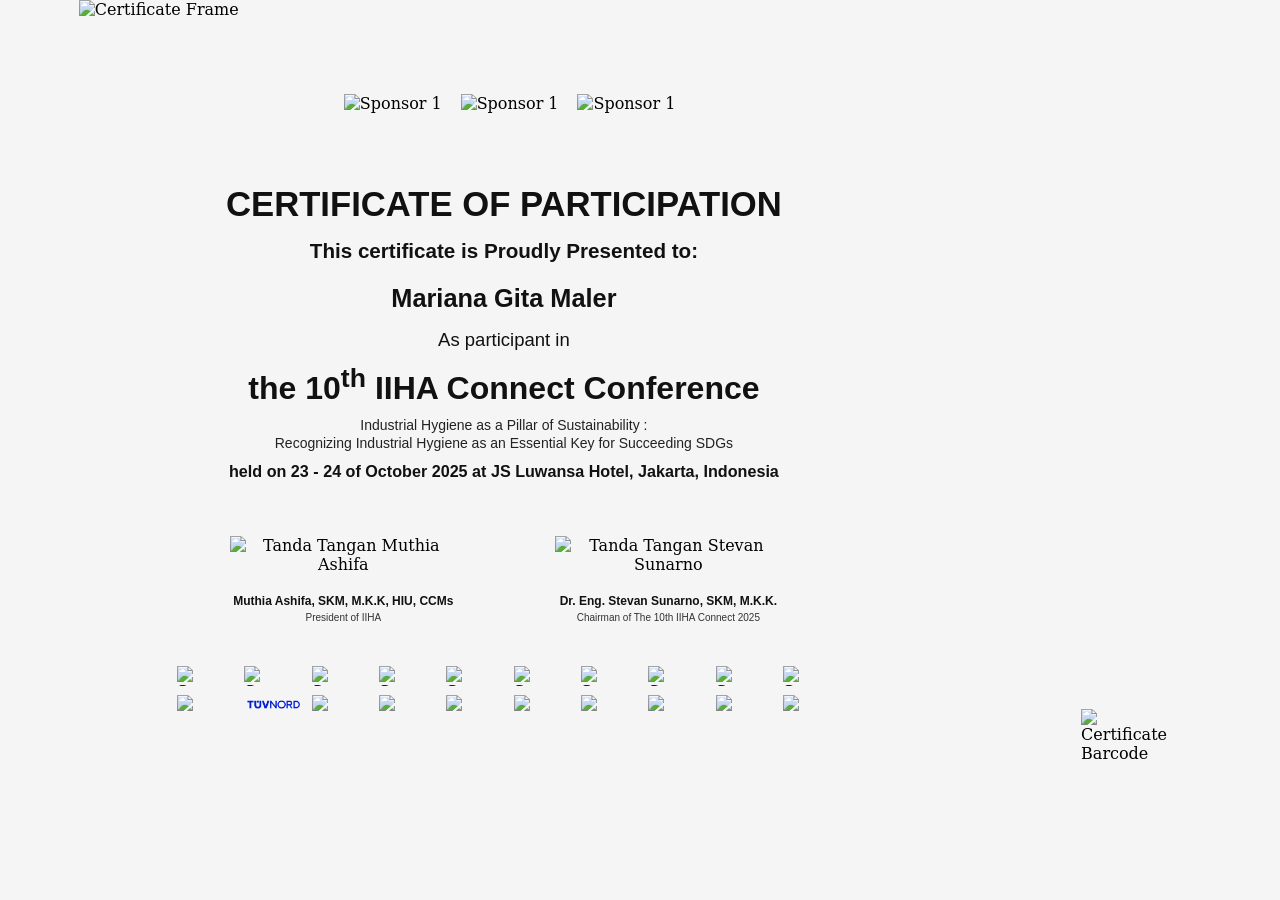
==== iiha-connect-event/iiha-event copy.html @ be75221d "flex not support" ====
<!DOCTYPE html>
<html lang="en">
<head>
    <meta charset="UTF-8">
    <meta name="viewport" content="width=device-width, initial-scale=1.0">
    <title>IIHA Certificate Template 2</title>
    <link rel="stylesheet" href="iiha-event.css">
</head>
<body>
    <div class="iiha-cert2">
        <!-- Background frame -->
        <img class="iiha-cert2__bg" src="https://iiha.mangcoding.com/wp-content/uploads/2026/03/certificate-light-blue.jpg" alt="Certificate Frame">

        <!-- Background frame sudah mengandung motif dan logo -->
         <div class="iiha-cert2__top_logos">
            <!-- Logo sponsor bisa diisi img sesuai kebutuhan, contoh: -->
            <img src="https://iiha.mangcoding.com/wp-content/uploads/2026/03/top-logo1.png" alt="Sponsor 1">
            <img src="https://iiha.mangcoding.com/wp-content/uploads/2026/03/top-logo2.jpg" alt="Sponsor 1">
            <img src="https://iiha.mangcoding.com/wp-content/uploads/2026/03/top-logo3.png" alt="Sponsor 1">
         </div>
        <!-- Konten utama -->
        <div class="iiha-cert2__content">
            <div class="iiha-cert2__title">CERTIFICATE OF PARTICIPATION</div>
            <div class="iiha-cert2__subtitle">This certificate is Proudly Presented to:</div>
            <div class="iiha-cert2__name">Mariana Gita Maler</div>
            <div class="iiha-cert2__as">As participant in</div>
            <div class="iiha-cert2__event"><span class="iiha-cert2__event-bold">the 10<sup>th</sup> IIHA Connect Conference</span></div>
            <div class="iiha-cert2__desc">Industrial Hygiene as a Pillar of Sustainability :<br>Recognizing Industrial Hygiene as an Essential Key for Succeeding SDGs</div>
            <div class="iiha-cert2__date">held on 23 - 24 of October 2025 at JS Luwansa Hotel, Jakarta, Indonesia</div>
        </div>
            <!-- ada whitespace besar disini  -->
            <!-- Tanda tangan dan jabatan -->
            <div class="iiha-cert2__signatures">
                <div class="iiha-cert2__sign-block">
                    <img class="iiha-cert2__sign-img" src="https://iiha.mangcoding.com/wp-content/uploads/2026/03/ttd-kiri.png" alt="Tanda Tangan Muthia Ashifa">
                    <div class="iiha-cert2__sign-name">Muthia Ashifa, SKM, M.K.K, HIU, CCMs</div>
                    <div class="iiha-cert2__sign-role">President of IIHA</div>
                </div>
                <div class="iiha-cert2__sign-block">
                    <img class="iiha-cert2__sign-img" src="https://iiha.mangcoding.com/wp-content/uploads/2026/03/ttd-kanan.png" alt="Tanda Tangan Stevan Sunarno">
                    <div class="iiha-cert2__sign-name">Dr. Eng. Stevan Sunarno, SKM, M.K.K.</div>
                    <div class="iiha-cert2__sign-role">Chairman of The 10th IIHA Connect 2025</div>
                </div>
            </div>

        <!-- Sponsor bar -->
        <div class="iiha-cert2__sponsors">
            <!-- Logo sponsor bisa diisi img sesuai kebutuhan, contoh: -->
            <img src="https://iiha.mangcoding.com/wp-content/uploads/2026/03/pante-nusa.webp" alt="Sponsor 1">
            <img src="https://iiha.mangcoding.com/wp-content/uploads/2026/03/logo-pertamina-hulu-indonesia.webp" alt="Sponsor 2">
            <img src="https://iiha.mangcoding.com/wp-content/uploads/2026/03/logo-partner.webp" alt="Sponsor 3">
            <img src="https://iiha.mangcoding.com/wp-content/uploads/2026/03/image-24.webp" alt="Sponsor 4">
            <img src="https://iiha.mangcoding.com/wp-content/uploads/2026/03/image-21.webp" alt="Sponsor 5">
            <img src="https://iiha.mangcoding.com/wp-content/uploads/2026/03/TUEV-NORD_Logo_Electric-Blue_sRGB-1.webp" alt="Sponsor 6">
            <img src="https://iiha.mangcoding.com/wp-content/uploads/2026/03/Pusri-Palembang-Logo-scaled-1.webp" alt="Sponsor 7">
            <img src="https://iiha.mangcoding.com/wp-content/uploads/2026/03/PHI.webp" alt="Sponsor 8">
            <img src="https://iiha.mangcoding.com/wp-content/uploads/2026/03/Logo-Unilab.webp" alt="Sponsor 9">
            <img src="https://iiha.mangcoding.com/wp-content/uploads/2026/03/Logo-SSH-Company.webp" alt="Sponsor 10">
            <img src="https://iiha.mangcoding.com/wp-content/uploads/2026/03/Logo-SIE.webp" alt="Sponsor 11">
            <img src="images/TUEV-NORD_Logo_Electric-Blue_sRGB-1.webp" alt="Sponsor 11">
            <img src="https://iiha.mangcoding.com/wp-content/uploads/2026/03/pante-nusa.webp" alt="Sponsor 1">
            <img src="https://iiha.mangcoding.com/wp-content/uploads/2026/03/logo-pertamina-hulu-indonesia.webp" alt="Sponsor 2">
            <img src="https://iiha.mangcoding.com/wp-content/uploads/2026/03/logo-partner.webp" alt="Sponsor 3">
            <img src="https://iiha.mangcoding.com/wp-content/uploads/2026/03/image-24.webp" alt="Sponsor 4">
            <img src="https://iiha.mangcoding.com/wp-content/uploads/2026/03/image-24.webp" alt="Sponsor 4">
            <img src="https://iiha.mangcoding.com/wp-content/uploads/2026/03/image-21.webp" alt="Sponsor 5">
            <img src="https://iiha.mangcoding.com/wp-content/uploads/2026/03/TUEV-NORD_Logo_Electric-Blue_sRGB-1.webp" alt="Sponsor 6">
            <img src="https://iiha.mangcoding.com/wp-content/uploads/2026/03/Pusri-Palembang-Logo-scaled-1.webp" alt="Sponsor 7">
        </div>
        <img class="iiha-cert2__barcode" src="https://iiha.mangcoding.com/wp-content/uploads/2026/03/barcode.png" alt="Certificate Barcode">
    </div>
</body>
</html>
---- iiha-connect-event/iiha-event.css ----
@page {
        size: A4 landscape;
        margin: 0;
}

html,
body {
        margin: 0;
        padding: 0;
}

body {
        font-family: "DejaVu Serif", serif;
        background: #f5f5f5;
        -webkit-print-color-adjust: exact;
        print-color-adjust: exact;
}

.iiha-cert2 {
        position: relative;
        width: 297mm;
        height: 210mm;
        margin: 0 auto;
        overflow: hidden;
}

.iiha-cert2__bg {
        position: absolute;
        inset: 0;
        width: 297mm;
        height: 210mm;
        z-index: 0;
}

.iiha-cert2__top_logos {
        position: absolute;
        top: 25mm;
        left: 18mm;
        width: 192mm;
        display: flex;
        justify-content: center;
        align-items: center;
        gap: 5mm;
        z-index: 2;
        background: transparent;
}

.iiha-cert2__top_logos img {
        display: block;
        width: auto;
        object-fit: contain;
        background: transparent;
        height: 16mm;
}


/* Area putih konten, tidak menumpang motif biru kanan */
.iiha-cert2__content {
        position: absolute;
        left: 16mm;
        top: 49mm;
        width: 193mm;
        text-align: center;
        z-index: 1;
        background: transparent;
}
.iiha-cert2__title {
        font-family: Arial, Helvetica, sans-serif;
        font-size: 26pt;
        font-weight: 700;
        letter-spacing: 0;
        margin-bottom: 11pt;
        margin-top: 0;
        color: #111;
        background: transparent;
}
.iiha-cert2__subtitle {
        font-family: Arial, Helvetica, sans-serif;
        font-size: 15.468pt;
        font-weight: 700;
        margin-bottom: 16pt;
        color: #111;
        background: transparent;
}
.iiha-cert2__name {
        font-family: Arial, Helvetica, sans-serif;
        font-size: 19pt;
        font-weight: 700;
        margin-bottom: 12pt;
        color: #111;
        background: transparent;
}
.iiha-cert2__as {
        font-family: Arial, Helvetica, sans-serif;
        font-size: 13.89pt;
        margin-bottom: 9pt;
        color: #111;
        background: transparent;
}
.iiha-cert2__event {
        font-family: Arial, Helvetica, sans-serif;
        font-size: 18pt;
        font-weight: 700;
        margin-bottom: 7pt;
        color: #111;
        background: transparent;
}
.iiha-cert2__event-bold {
        font-size: 24pt;
        font-weight: 700;
        background: transparent;
}
.iiha-cert2__desc {
        font-family: Arial, Helvetica, sans-serif;
        font-size: 10.5pt;
        line-height: 1.3;
        margin-bottom: 7pt;
        color: #222;
        background: transparent;
}
.iiha-cert2__date {
        font-family: Arial, Helvetica, sans-serif;
        font-size: 12.114pt;
        font-weight: 700;
        margin-bottom: 0;
        color: #111;
        background: transparent;
}

/* Tanda tangan di bawah area konten, tidak menumpang motif kanan */
.iiha-cert2__signatures {
        position: absolute;
        left: 34mm;
        bottom: 45mm;
        width: 158mm;
        display: flex;
        justify-content: space-between;
        align-items: flex-start;
        gap: 14mm;
        z-index: 2;
        background: transparent;
}
.iiha-cert2__sign-block {
        text-align: center;
        width: 72mm;
        background: transparent;
}
.iiha-cert2__sign-img {
        display: block;
        margin: 0 auto 1.5mm auto;
        height: 14mm;
        width: auto;
        max-width: 60mm;
        object-fit: contain;
        background: transparent;
}

.iiha-cert2__sign-name {
        font-family: Arial, Helvetica, sans-serif;
        font-size: 9pt;
        font-weight: bold;
        line-height: 1.2;
        margin-bottom: 0.8mm;
        color: #111;
        background: transparent;
}
.iiha-cert2__sign-role {
        font-family: Arial, Helvetica, sans-serif;
        font-size: 7.5pt;
        line-height: 1.2;
        color: #333;
        background: transparent;
}

/* Sponsor bar di bawah, tidak menumpang motif kanan */
.iiha-cert2__sponsors {
        position: absolute;
        left: 26mm;
        bottom: 21mm;
        width: 176mm;
        display: flex;
        flex-wrap: wrap;
        align-items: center;
        justify-content: center;
        align-content: flex-start;
        gap: 2.2mm;
        z-index: 2;
        background: transparent;
}
.iiha-cert2__sponsors img {
        flex: 0 0 calc((100% - 19.8mm) / 10);
        height: 5.2362629167mm;
        width: auto;
        max-width: calc((100% - 19.8mm) / 10);
        object-fit: contain;
        margin: 0;
        background: transparent;
        border-radius: 0;
        box-shadow: none;
}

.iiha-cert2__barcode {
    position: absolute;
    right: 8mm;
    bottom: 8mm;
    width: 23.8mm;      
    height: auto;
    object-fit: contain;
}
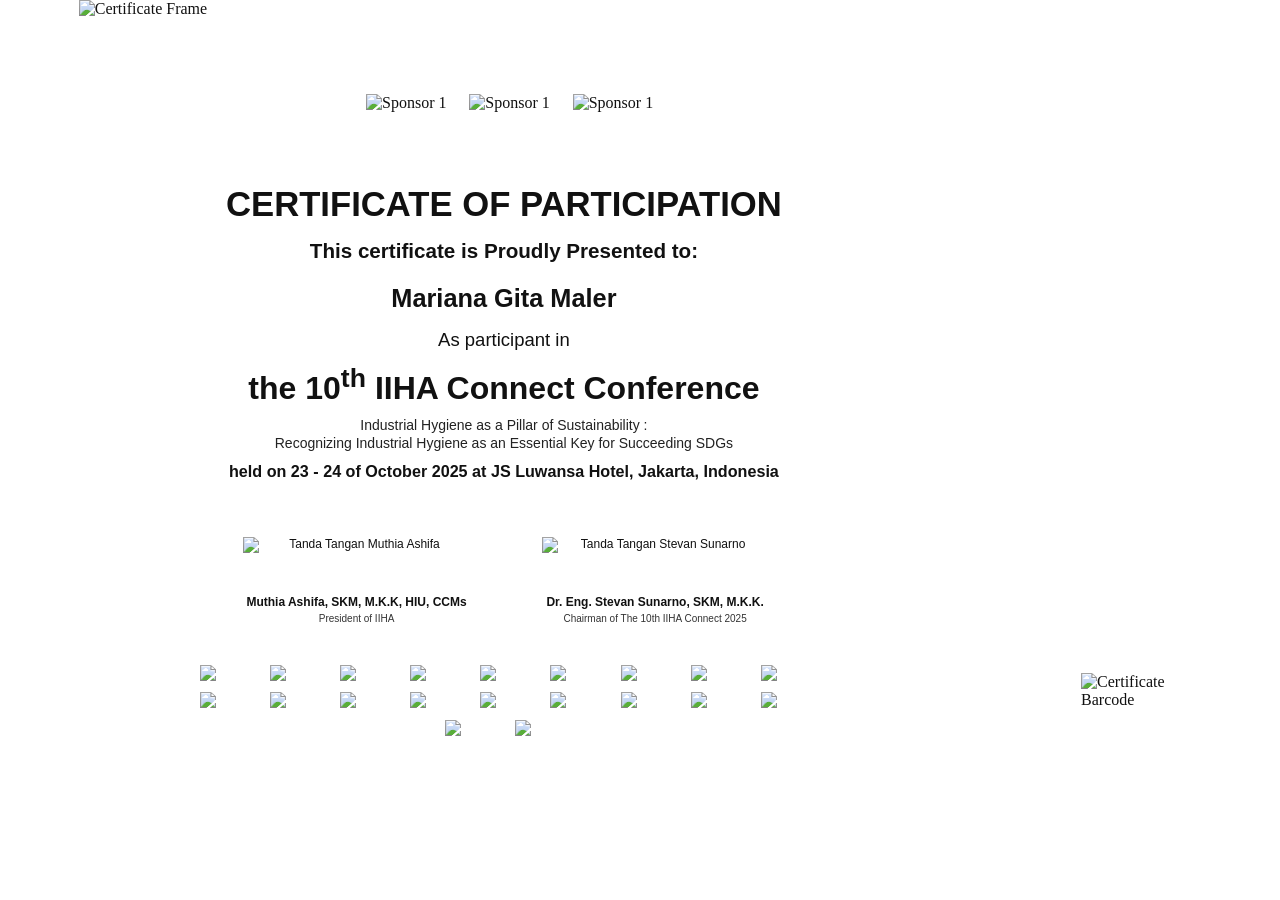
==== commit 895978b1: "feat : generate pdf still error" ====
--- a/iiha-connect-event/iiha-event copy.html
+++ b/iiha-connect-event/iiha-event copy.html
@@ -20,52 +20,62 @@
          </div>
         <!-- Konten utama -->
         <div class="iiha-cert2__content">
-            <div class="iiha-cert2__title">CERTIFICATE OF PARTICIPATION</div>
-            <div class="iiha-cert2__subtitle">This certificate is Proudly Presented to:</div>
-            <div class="iiha-cert2__name">Mariana Gita Maler</div>
-            <div class="iiha-cert2__as">As participant in</div>
-            <div class="iiha-cert2__event"><span class="iiha-cert2__event-bold">the 10<sup>th</sup> IIHA Connect Conference</span></div>
-            <div class="iiha-cert2__desc">Industrial Hygiene as a Pillar of Sustainability :<br>Recognizing Industrial Hygiene as an Essential Key for Succeeding SDGs</div>
-            <div class="iiha-cert2__date">held on 23 - 24 of October 2025 at JS Luwansa Hotel, Jakarta, Indonesia</div>
+            <p class="iiha-cert2__title">CERTIFICATE OF PARTICIPATION</p>
+            <p class="iiha-cert2__subtitle">This certificate is Proudly Presented to:</p>
+            <p class="iiha-cert2__name">Mariana Gita Maler</p>
+            <p class="iiha-cert2__as">As participant in</p>
+            <p class="iiha-cert2__event"><span class="iiha-cert2__event-bold">the 10<sup>th</sup> IIHA Connect Conference</span></p>
+            <p class="iiha-cert2__desc">Industrial Hygiene as a Pillar of Sustainability :<br>Recognizing Industrial Hygiene as an Essential Key for Succeeding SDGs</p>
+            <p class="iiha-cert2__date">held on 23 - 24 of October 2025 at JS Luwansa Hotel, Jakarta, Indonesia</p>
         </div>
             <!-- ada whitespace besar disini  -->
             <!-- Tanda tangan dan jabatan -->
             <div class="iiha-cert2__signatures">
-                <div class="iiha-cert2__sign-block">
-                    <img class="iiha-cert2__sign-img" src="https://iiha.mangcoding.com/wp-content/uploads/2026/03/ttd-kiri.png" alt="Tanda Tangan Muthia Ashifa">
-                    <div class="iiha-cert2__sign-name">Muthia Ashifa, SKM, M.K.K, HIU, CCMs</div>
-                    <div class="iiha-cert2__sign-role">President of IIHA</div>
-                </div>
-                <div class="iiha-cert2__sign-block">
-                    <img class="iiha-cert2__sign-img" src="https://iiha.mangcoding.com/wp-content/uploads/2026/03/ttd-kanan.png" alt="Tanda Tangan Stevan Sunarno">
-                    <div class="iiha-cert2__sign-name">Dr. Eng. Stevan Sunarno, SKM, M.K.K.</div>
-                    <div class="iiha-cert2__sign-role">Chairman of The 10th IIHA Connect 2025</div>
-                </div>
+                <table class="iiha-cert2__sign-table">
+                    <tr>
+                        <td class="iiha-cert2__sign-block">
+                            <img class="iiha-cert2__sign-img" src="https://iiha.mangcoding.com/wp-content/uploads/2026/03/ttd-kiri.png" alt="Tanda Tangan Muthia Ashifa">
+                            <p class="iiha-cert2__sign-name">Muthia Ashifa, SKM, M.K.K, HIU, CCMs</p>
+                            <p class="iiha-cert2__sign-role">President of IIHA</p>
+                        </td>
+                        <td class="iiha-cert2__sign-block">
+                            <img class="iiha-cert2__sign-img" src="https://iiha.mangcoding.com/wp-content/uploads/2026/03/ttd-kanan.png" alt="Tanda Tangan Stevan Sunarno">
+                            <p class="iiha-cert2__sign-name">Dr. Eng. Stevan Sunarno, SKM, M.K.K.</p>
+                            <p class="iiha-cert2__sign-role">Chairman of The 10th IIHA Connect 2025</p>
+                        </td>
+                    </tr>
+                </table>
             </div>
 
         <!-- Sponsor bar -->
         <div class="iiha-cert2__sponsors">
             <!-- Logo sponsor bisa diisi img sesuai kebutuhan, contoh: -->
-            <img src="https://iiha.mangcoding.com/wp-content/uploads/2026/03/pante-nusa.webp" alt="Sponsor 1">
-            <img src="https://iiha.mangcoding.com/wp-content/uploads/2026/03/logo-pertamina-hulu-indonesia.webp" alt="Sponsor 2">
-            <img src="https://iiha.mangcoding.com/wp-content/uploads/2026/03/logo-partner.webp" alt="Sponsor 3">
-            <img src="https://iiha.mangcoding.com/wp-content/uploads/2026/03/image-24.webp" alt="Sponsor 4">
-            <img src="https://iiha.mangcoding.com/wp-content/uploads/2026/03/image-21.webp" alt="Sponsor 5">
-            <img src="https://iiha.mangcoding.com/wp-content/uploads/2026/03/TUEV-NORD_Logo_Electric-Blue_sRGB-1.webp" alt="Sponsor 6">
-            <img src="https://iiha.mangcoding.com/wp-content/uploads/2026/03/Pusri-Palembang-Logo-scaled-1.webp" alt="Sponsor 7">
-            <img src="https://iiha.mangcoding.com/wp-content/uploads/2026/03/PHI.webp" alt="Sponsor 8">
-            <img src="https://iiha.mangcoding.com/wp-content/uploads/2026/03/Logo-Unilab.webp" alt="Sponsor 9">
-            <img src="https://iiha.mangcoding.com/wp-content/uploads/2026/03/Logo-SSH-Company.webp" alt="Sponsor 10">
-            <img src="https://iiha.mangcoding.com/wp-content/uploads/2026/03/Logo-SIE.webp" alt="Sponsor 11">
-            <img src="images/TUEV-NORD_Logo_Electric-Blue_sRGB-1.webp" alt="Sponsor 11">
-            <img src="https://iiha.mangcoding.com/wp-content/uploads/2026/03/pante-nusa.webp" alt="Sponsor 1">
-            <img src="https://iiha.mangcoding.com/wp-content/uploads/2026/03/logo-pertamina-hulu-indonesia.webp" alt="Sponsor 2">
-            <img src="https://iiha.mangcoding.com/wp-content/uploads/2026/03/logo-partner.webp" alt="Sponsor 3">
-            <img src="https://iiha.mangcoding.com/wp-content/uploads/2026/03/image-24.webp" alt="Sponsor 4">
-            <img src="https://iiha.mangcoding.com/wp-content/uploads/2026/03/image-24.webp" alt="Sponsor 4">
-            <img src="https://iiha.mangcoding.com/wp-content/uploads/2026/03/image-21.webp" alt="Sponsor 5">
-            <img src="https://iiha.mangcoding.com/wp-content/uploads/2026/03/TUEV-NORD_Logo_Electric-Blue_sRGB-1.webp" alt="Sponsor 6">
-            <img src="https://iiha.mangcoding.com/wp-content/uploads/2026/03/Pusri-Palembang-Logo-scaled-1.webp" alt="Sponsor 7">
+            <img src="https://iiha.mangcoding.com/wp-content/uploads/2026/03/top-logo1.png" alt="Sponsor 1">
+            <img src="https://iiha.mangcoding.com/wp-content/uploads/2026/03/top-logo2.jpg" alt="Sponsor 2">
+            <img src="https://iiha.mangcoding.com/wp-content/uploads/2026/03/top-logo3.png" alt="Sponsor 3">
+
+             <img src="https://iiha.mangcoding.com/wp-content/uploads/2026/03/top-logo1.png" alt="Sponsor 1">
+            <img src="https://iiha.mangcoding.com/wp-content/uploads/2026/03/top-logo2.jpg" alt="Sponsor 2">
+            <img src="https://iiha.mangcoding.com/wp-content/uploads/2026/03/top-logo3.png" alt="Sponsor 3">
+            
+            <img src="https://iiha.mangcoding.com/wp-content/uploads/2026/03/top-logo1.png" alt="Sponsor 1">
+            <img src="https://iiha.mangcoding.com/wp-content/uploads/2026/03/top-logo2.jpg" alt="Sponsor 2">
+            <img src="https://iiha.mangcoding.com/wp-content/uploads/2026/03/top-logo3.png" alt="Sponsor 3">
+            
+            <img src="https://iiha.mangcoding.com/wp-content/uploads/2026/03/top-logo1.png" alt="Sponsor 1">
+            <img src="https://iiha.mangcoding.com/wp-content/uploads/2026/03/top-logo2.jpg" alt="Sponsor 2">
+            <img src="https://iiha.mangcoding.com/wp-content/uploads/2026/03/top-logo3.png" alt="Sponsor 3">
+            
+            <img src="https://iiha.mangcoding.com/wp-content/uploads/2026/03/top-logo1.png" alt="Sponsor 1">
+            <img src="https://iiha.mangcoding.com/wp-content/uploads/2026/03/top-logo2.jpg" alt="Sponsor 2">
+            <img src="https://iiha.mangcoding.com/wp-content/uploads/2026/03/top-logo3.png" alt="Sponsor 3">
+            
+            <img src="https://iiha.mangcoding.com/wp-content/uploads/2026/03/top-logo1.png" alt="Sponsor 1">
+            <img src="https://iiha.mangcoding.com/wp-content/uploads/2026/03/top-logo2.jpg" alt="Sponsor 2">
+            <img src="https://iiha.mangcoding.com/wp-content/uploads/2026/03/top-logo3.png" alt="Sponsor 3">
+            
+            <img src="https://iiha.mangcoding.com/wp-content/uploads/2026/03/top-logo1.png" alt="Sponsor 1">
+            <img src="https://iiha.mangcoding.com/wp-content/uploads/2026/03/top-logo2.jpg" alt="Sponsor 2">
         </div>
         <img class="iiha-cert2__barcode" src="https://iiha.mangcoding.com/wp-content/uploads/2026/03/barcode.png" alt="Certificate Barcode">
     </div>
--- a/iiha-connect-event/iiha-event.css
+++ b/iiha-connect-event/iiha-event.css
@@ -10,47 +10,36 @@
         padding: 0;
 }
 
-body {
-        font-family: "DejaVu Serif", serif;
-        background: #f5f5f5;
-        -webkit-print-color-adjust: exact;
-        print-color-adjust: exact;
-}
-
 .iiha-cert2 {
         position: relative;
         width: 297mm;
         height: 210mm;
         margin: 0 auto;
-        overflow: hidden;
+        color: #111;
 }
 
 .iiha-cert2__bg {
         position: absolute;
-        inset: 0;
+        top: 0;
+        left: 0;
         width: 297mm;
         height: 210mm;
-        z-index: 0;
+         z-index:0;
 }
 
 .iiha-cert2__top_logos {
         position: absolute;
+        text-align: center;
         top: 25mm;
         left: 18mm;
         width: 192mm;
-        display: flex;
-        justify-content: center;
-        align-items: center;
-        gap: 5mm;
-        z-index: 2;
-        background: transparent;
 }
 
 .iiha-cert2__top_logos img {
-        display: block;
+        display: inline-block;
+        vertical-align: middle;
+        margin: 0 2.5mm;
         width: auto;
-        object-fit: contain;
-        background: transparent;
         height: 16mm;
 }
 
@@ -62,8 +51,12 @@
         top: 49mm;
         width: 193mm;
         text-align: center;
-        z-index: 1;
-        background: transparent;
+}
+.iiha-cert2__content p,
+.iiha-cert2__sign-block p {
+        margin-top: 0;
+        margin-left: 0;
+        margin-right: 0;
 }
 .iiha-cert2__title {
         font-family: Arial, Helvetica, sans-serif;
@@ -73,7 +66,6 @@
         margin-bottom: 11pt;
         margin-top: 0;
         color: #111;
-        background: transparent;
 }
 .iiha-cert2__subtitle {
         font-family: Arial, Helvetica, sans-serif;
@@ -81,7 +73,6 @@
         font-weight: 700;
         margin-bottom: 16pt;
         color: #111;
-        background: transparent;
 }
 .iiha-cert2__name {
         font-family: Arial, Helvetica, sans-serif;
@@ -89,14 +80,12 @@
         font-weight: 700;
         margin-bottom: 12pt;
         color: #111;
-        background: transparent;
 }
 .iiha-cert2__as {
         font-family: Arial, Helvetica, sans-serif;
         font-size: 13.89pt;
         margin-bottom: 9pt;
         color: #111;
-        background: transparent;
 }
 .iiha-cert2__event {
         font-family: Arial, Helvetica, sans-serif;
@@ -104,12 +93,10 @@
         font-weight: 700;
         margin-bottom: 7pt;
         color: #111;
-        background: transparent;
 }
 .iiha-cert2__event-bold {
         font-size: 24pt;
         font-weight: 700;
-        background: transparent;
 }
 .iiha-cert2__desc {
         font-family: Arial, Helvetica, sans-serif;
@@ -117,7 +104,6 @@
         line-height: 1.3;
         margin-bottom: 7pt;
         color: #222;
-        background: transparent;
 }
 .iiha-cert2__date {
         font-family: Arial, Helvetica, sans-serif;
@@ -125,26 +111,28 @@
         font-weight: 700;
         margin-bottom: 0;
         color: #111;
-        background: transparent;
 }
 
 /* Tanda tangan di bawah area konten, tidak menumpang motif kanan */
 .iiha-cert2__signatures {
         position: absolute;
         left: 34mm;
-        bottom: 45mm;
+        top: 142mm;
         width: 158mm;
-        display: flex;
-        justify-content: space-between;
-        align-items: flex-start;
-        gap: 14mm;
-        z-index: 2;
-        background: transparent;
+}
+.iiha-cert2__sign-table {
+        width: 158mm;
+        border-collapse: collapse;
+        border-spacing: 0;
 }
 .iiha-cert2__sign-block {
+        width: 79mm;
         text-align: center;
-        width: 72mm;
-        background: transparent;
+        vertical-align: top;
+        padding: 0;
+        font-family: Arial, Helvetica, sans-serif;
+        font-size: 9pt;
+        line-height: 1.2;
 }
 .iiha-cert2__sign-img {
         display: block;
@@ -152,8 +140,6 @@
         height: 14mm;
         width: auto;
         max-width: 60mm;
-        object-fit: contain;
-        background: transparent;
 }
 
 .iiha-cert2__sign-name {
@@ -163,48 +149,44 @@
         line-height: 1.2;
         margin-bottom: 0.8mm;
         color: #111;
-        background: transparent;
 }
 .iiha-cert2__sign-role {
         font-family: Arial, Helvetica, sans-serif;
         font-size: 7.5pt;
         line-height: 1.2;
         color: #333;
-        background: transparent;
 }
 
 /* Sponsor bar di bawah, tidak menumpang motif kanan */
 .iiha-cert2__sponsors {
         position: absolute;
         left: 26mm;
-        bottom: 21mm;
+        top: 176mm;
         width: 176mm;
-        display: flex;
-        flex-wrap: wrap;
-        align-items: center;
-        justify-content: center;
-        align-content: flex-start;
-        gap: 2.2mm;
-        z-index: 2;
-        background: transparent;
+        text-align: center;
+        z-index:1;
 }
 .iiha-cert2__sponsors img {
-        flex: 0 0 calc((100% - 19.8mm) / 10);
-        height: 5.2362629167mm;
-        width: auto;
-        max-width: calc((100% - 19.8mm) / 10);
-        object-fit: contain;
-        margin: 0;
-        background: transparent;
-        border-radius: 0;
-        box-shadow: none;
+        display: inline-block;
+        vertical-align: middle;
+        height: 5mm;
+        width: 15.5mm;
+        max-width: 15.5mm;
+        margin: 0 1mm 2.2mm;
 }
 
 .iiha-cert2__barcode {
     position: absolute;
     right: 8mm;
-    bottom: 8mm;
-    width: 23.8mm;      
-    height: auto;
-    object-fit: contain;
+    top: 178mm;
+    width: 23.8mm;
+    height: 24mm;
+}
+
+.iiha-cert2__content,
+.iiha-cert2__signatures,
+.iiha-cert2__top_logos,
+.iiha-cert2__sponsors,
+.iiha-cert2__barcode{
+    z-index:2;
 }
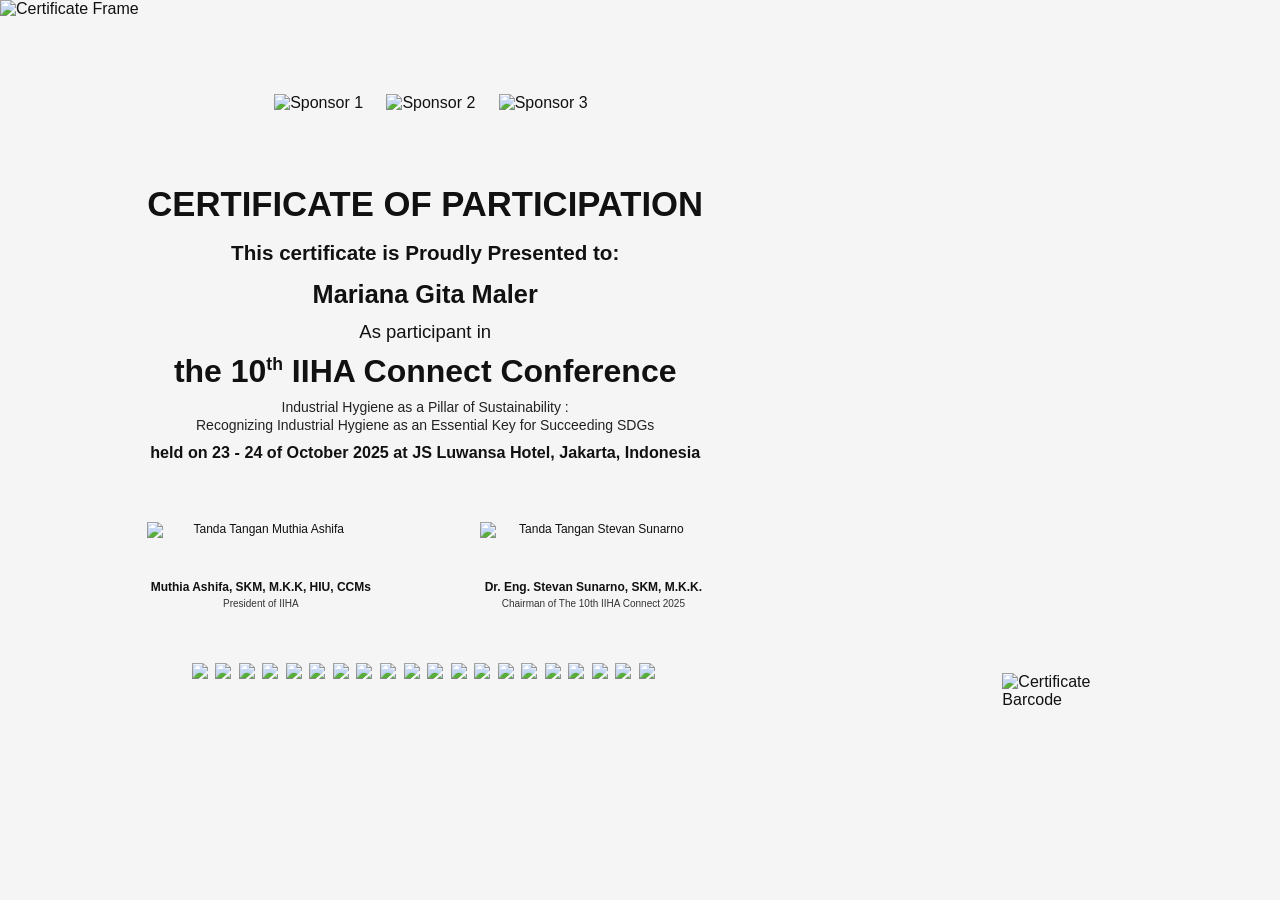
==== commit 5033b9ab: "feat : fix sertificate css" ====
--- a/iiha-connect-event/iiha-event copy.html
+++ b/iiha-connect-event/iiha-event copy.html
@@ -7,77 +7,89 @@
     <link rel="stylesheet" href="iiha-event.css">
 </head>
 <body>
-    <div class="iiha-cert2">
+    <div class="iiha-connect_certificate">
         <!-- Background frame -->
-        <img class="iiha-cert2__bg" src="https://iiha.mangcoding.com/wp-content/uploads/2026/03/certificate-light-blue.jpg" alt="Certificate Frame">
+        <img class="iiha-connect_certificate__bg" src="https://iiha.mangcoding.com/wp-content/uploads/2026/03/certificate-light-blue.jpg" alt="Certificate Frame">
 
         <!-- Background frame sudah mengandung motif dan logo -->
-         <div class="iiha-cert2__top_logos">
-            <!-- Logo sponsor bisa diisi img sesuai kebutuhan, contoh: -->
-            <img src="https://iiha.mangcoding.com/wp-content/uploads/2026/03/top-logo1.png" alt="Sponsor 1">
-            <img src="https://iiha.mangcoding.com/wp-content/uploads/2026/03/top-logo2.jpg" alt="Sponsor 1">
-            <img src="https://iiha.mangcoding.com/wp-content/uploads/2026/03/top-logo3.png" alt="Sponsor 1">
-         </div>
-        <!-- Konten utama -->
-        <div class="iiha-cert2__content">
-            <p class="iiha-cert2__title">CERTIFICATE OF PARTICIPATION</p>
-            <p class="iiha-cert2__subtitle">This certificate is Proudly Presented to:</p>
-            <p class="iiha-cert2__name">Mariana Gita Maler</p>
-            <p class="iiha-cert2__as">As participant in</p>
-            <p class="iiha-cert2__event"><span class="iiha-cert2__event-bold">the 10<sup>th</sup> IIHA Connect Conference</span></p>
-            <p class="iiha-cert2__desc">Industrial Hygiene as a Pillar of Sustainability :<br>Recognizing Industrial Hygiene as an Essential Key for Succeeding SDGs</p>
-            <p class="iiha-cert2__date">held on 23 - 24 of October 2025 at JS Luwansa Hotel, Jakarta, Indonesia</p>
-        </div>
-            <!-- ada whitespace besar disini  -->
-            <!-- Tanda tangan dan jabatan -->
-            <div class="iiha-cert2__signatures">
-                <table class="iiha-cert2__sign-table">
-                    <tr>
-                        <td class="iiha-cert2__sign-block">
-                            <img class="iiha-cert2__sign-img" src="https://iiha.mangcoding.com/wp-content/uploads/2026/03/ttd-kiri.png" alt="Tanda Tangan Muthia Ashifa">
-                            <p class="iiha-cert2__sign-name">Muthia Ashifa, SKM, M.K.K, HIU, CCMs</p>
-                            <p class="iiha-cert2__sign-role">President of IIHA</p>
-                        </td>
-                        <td class="iiha-cert2__sign-block">
-                            <img class="iiha-cert2__sign-img" src="https://iiha.mangcoding.com/wp-content/uploads/2026/03/ttd-kanan.png" alt="Tanda Tangan Stevan Sunarno">
-                            <p class="iiha-cert2__sign-name">Dr. Eng. Stevan Sunarno, SKM, M.K.K.</p>
-                            <p class="iiha-cert2__sign-role">Chairman of The 10th IIHA Connect 2025</p>
-                        </td>
-                    </tr>
-                </table>
-            </div>
-
-        <!-- Sponsor bar -->
-        <div class="iiha-cert2__sponsors">
+         <div class="iiha-connect_certificate__top_logos">
             <!-- Logo sponsor bisa diisi img sesuai kebutuhan, contoh: -->
             <img src="https://iiha.mangcoding.com/wp-content/uploads/2026/03/top-logo1.png" alt="Sponsor 1">
             <img src="https://iiha.mangcoding.com/wp-content/uploads/2026/03/top-logo2.jpg" alt="Sponsor 2">
             <img src="https://iiha.mangcoding.com/wp-content/uploads/2026/03/top-logo3.png" alt="Sponsor 3">
+         </div>
+        <!-- Konten utama -->
+        <div class="iiha-connect_certificate__content">
+            <table class="iiha-connect_certificate__content-table">
+                <tr>
+                    <td class="iiha-connect_certificate__title">CERTIFICATE OF PARTICIPATION</td>
+                </tr>
+                <tr>
+                    <td class="iiha-connect_certificate__subtitle">This certificate is Proudly Presented to:</td>
+                </tr>
+                <tr>
+                    <td class="iiha-connect_certificate__name">Mariana Gita Maler</td>
+                </tr>
+                <tr>
+                    <td class="iiha-connect_certificate__as">As participant in</td>
+                </tr>
+                <tr>
+                    <td class="iiha-connect_certificate__event"><span class="iiha-connect_certificate__event-bold">the 10<sup>th</sup> IIHA Connect Conference</span></td>
+                </tr>
+                <tr>
+                    <td class="iiha-connect_certificate__desc">Industrial Hygiene as a Pillar of Sustainability :<br>Recognizing Industrial Hygiene as an Essential Key for Succeeding SDGs</td>
+                </tr>
+                <tr>
+                    <td class="iiha-connect_certificate__date">held on 23 - 24 of October 2025 at JS Luwansa Hotel, Jakarta, Indonesia</td>
+                </tr>
+            </table>
+        </div>
+        <!-- Tanda tangan dan jabatan -->
+        <div class="iiha-connect_certificate__signatures">
+            <div class="iiha-connect_certificate__sign-block iiha-connect_certificate__sign-block--left">
+                <img class="iiha-connect_certificate__sign-img" src="https://iiha.mangcoding.com/wp-content/uploads/2026/03/ttd-kiri.png" alt="Tanda Tangan Muthia Ashifa">
+                <div class="iiha-connect_certificate__sign-name">Muthia Ashifa, SKM, M.K.K, HIU, CCMs</div>
+                <div class="iiha-connect_certificate__sign-role">President of IIHA</div>
+            </div>
+            <div class="iiha-connect_certificate__sign-block iiha-connect_certificate__sign-block--right">
+                <img class="iiha-connect_certificate__sign-img" src="https://iiha.mangcoding.com/wp-content/uploads/2026/03/ttd-kanan.png" alt="Tanda Tangan Stevan Sunarno">
+                <div class="iiha-connect_certificate__sign-name">Dr. Eng. Stevan Sunarno, SKM, M.K.K.</div>
+                <div class="iiha-connect_certificate__sign-role">Chairman of The 10th IIHA Connect 2025</div>
+            </div>
+        </div>
 
-             <img src="https://iiha.mangcoding.com/wp-content/uploads/2026/03/top-logo1.png" alt="Sponsor 1">
-            <img src="https://iiha.mangcoding.com/wp-content/uploads/2026/03/top-logo2.jpg" alt="Sponsor 2">
-            <img src="https://iiha.mangcoding.com/wp-content/uploads/2026/03/top-logo3.png" alt="Sponsor 3">
-            
-            <img src="https://iiha.mangcoding.com/wp-content/uploads/2026/03/top-logo1.png" alt="Sponsor 1">
-            <img src="https://iiha.mangcoding.com/wp-content/uploads/2026/03/top-logo2.jpg" alt="Sponsor 2">
-            <img src="https://iiha.mangcoding.com/wp-content/uploads/2026/03/top-logo3.png" alt="Sponsor 3">
-            
-            <img src="https://iiha.mangcoding.com/wp-content/uploads/2026/03/top-logo1.png" alt="Sponsor 1">
-            <img src="https://iiha.mangcoding.com/wp-content/uploads/2026/03/top-logo2.jpg" alt="Sponsor 2">
-            <img src="https://iiha.mangcoding.com/wp-content/uploads/2026/03/top-logo3.png" alt="Sponsor 3">
-            
-            <img src="https://iiha.mangcoding.com/wp-content/uploads/2026/03/top-logo1.png" alt="Sponsor 1">
-            <img src="https://iiha.mangcoding.com/wp-content/uploads/2026/03/top-logo2.jpg" alt="Sponsor 2">
-            <img src="https://iiha.mangcoding.com/wp-content/uploads/2026/03/top-logo3.png" alt="Sponsor 3">
-            
-            <img src="https://iiha.mangcoding.com/wp-content/uploads/2026/03/top-logo1.png" alt="Sponsor 1">
-            <img src="https://iiha.mangcoding.com/wp-content/uploads/2026/03/top-logo2.jpg" alt="Sponsor 2">
-            <img src="https://iiha.mangcoding.com/wp-content/uploads/2026/03/top-logo3.png" alt="Sponsor 3">
-            
-            <img src="https://iiha.mangcoding.com/wp-content/uploads/2026/03/top-logo1.png" alt="Sponsor 1">
-            <img src="https://iiha.mangcoding.com/wp-content/uploads/2026/03/top-logo2.jpg" alt="Sponsor 2">
+        <!-- Sponsor bar -->
+        <div class="iiha-connect_certificate__sponsors">
+            <table class="iiha-connect_certificate__sponsor-table">
+                <tr>
+                    <td>
+                        <div class="iiha-connect_certificate__sponsor-list">
+                            <span class="iiha-connect_certificate__sponsor-item"><img src="https://iiha.mangcoding.com/wp-content/uploads/2026/03/image-21.webp" alt="Sponsor 1"></span>
+                            <span class="iiha-connect_certificate__sponsor-item"><img src="https://iiha.mangcoding.com/wp-content/uploads/2026/03/image-24.webp" alt="Sponsor 2"></span>
+                            <span class="iiha-connect_certificate__sponsor-item"><img src="https://iiha.mangcoding.com/wp-content/uploads/2026/03/logo-partner.webp" alt="Sponsor 3"></span>
+                            <span class="iiha-connect_certificate__sponsor-item"><img src="https://iiha.mangcoding.com/wp-content/uploads/2026/03/logo-pertamina-hulu-indonesia.webp" alt="Sponsor 4"></span>
+                            <span class="iiha-connect_certificate__sponsor-item"><img src="https://iiha.mangcoding.com/wp-content/uploads/2026/03/Logo-SIE.webp" alt="Sponsor 5"></span>
+                            <span class="iiha-connect_certificate__sponsor-item"><img src="https://iiha.mangcoding.com/wp-content/uploads/2026/03/Logo-SSH-Company.webp" alt="Sponsor 6"></span>
+                            <span class="iiha-connect_certificate__sponsor-item"><img src="https://iiha.mangcoding.com/wp-content/uploads/2026/03/Logo-Unilab.webp" alt="Sponsor 7"></span>
+                            <span class="iiha-connect_certificate__sponsor-item"><img src="https://iiha.mangcoding.com/wp-content/uploads/2026/03/pante-nusa.webp" alt="Sponsor 8"></span>
+                            <span class="iiha-connect_certificate__sponsor-item"><img src="https://iiha.mangcoding.com/wp-content/uploads/2026/03/PHI.webp" alt="Sponsor 9"></span>
+                            <span class="iiha-connect_certificate__sponsor-item"><img src="https://iiha.mangcoding.com/wp-content/uploads/2026/03/Pusri-Palembang-Logo-scaled-1.webp" alt="Sponsor 10"></span>
+                            <span class="iiha-connect_certificate__sponsor-item"><img src="https://iiha.mangcoding.com/wp-content/uploads/2026/03/syslab-removebg-preview.webp" alt="Sponsor 11"></span>
+                            <span class="iiha-connect_certificate__sponsor-item"><img src="https://iiha.mangcoding.com/wp-content/uploads/2026/03/TUEV-NORD_Logo_Electric-Blue_sRGB-1.webp" alt="Sponsor 12"></span>
+                            <span class="iiha-connect_certificate__sponsor-item"><img src="https://iiha.mangcoding.com/wp-content/uploads/2026/03/image-21.webp" alt="Sponsor 13"></span>
+                            <span class="iiha-connect_certificate__sponsor-item"><img src="https://iiha.mangcoding.com/wp-content/uploads/2026/03/image-24.webp" alt="Sponsor 14"></span>
+                            <span class="iiha-connect_certificate__sponsor-item"><img src="https://iiha.mangcoding.com/wp-content/uploads/2026/03/logo-partner.webp" alt="Sponsor 15"></span>
+                            <span class="iiha-connect_certificate__sponsor-item"><img src="https://iiha.mangcoding.com/wp-content/uploads/2026/03/logo-pertamina-hulu-indonesia.webp" alt="Sponsor 16"></span>
+                            <span class="iiha-connect_certificate__sponsor-item"><img src="https://iiha.mangcoding.com/wp-content/uploads/2026/03/Logo-SIE.webp" alt="Sponsor 17"></span>
+                            <span class="iiha-connect_certificate__sponsor-item"><img src="https://iiha.mangcoding.com/wp-content/uploads/2026/03/Logo-SSH-Company.webp" alt="Sponsor 18"></span>
+                            <span class="iiha-connect_certificate__sponsor-item"><img src="https://iiha.mangcoding.com/wp-content/uploads/2026/03/Logo-Unilab.webp" alt="Sponsor 19"></span>
+                            <span class="iiha-connect_certificate__sponsor-item"><img src="https://iiha.mangcoding.com/wp-content/uploads/2026/03/pante-nusa.webp" alt="Sponsor 20"></span>
+                        </div>
+                    </td>
+                </tr>
+            </table>
         </div>
-        <img class="iiha-cert2__barcode" src="https://iiha.mangcoding.com/wp-content/uploads/2026/03/barcode.png" alt="Certificate Barcode">
+        <img class="iiha-connect_certificate__barcode" src="https://iiha.mangcoding.com/wp-content/uploads/2026/03/barcode.png" alt="Certificate Barcode">
     </div>
 </body>
 </html>
--- a/iiha-connect-event/iiha-event.css
+++ b/iiha-connect-event/iiha-event.css
@@ -8,17 +8,28 @@
 body {
         margin: 0;
         padding: 0;
-}
-
-.iiha-cert2 {
+        width: 297mm;
+        height: 210mm;
+        background-color: #f5f5f5;
+}
+
+body {
+        -webkit-print-color-adjust: exact;
+        print-color-adjust: exact;
+}
+
+.iiha-connect_certificate {
         position: relative;
         width: 297mm;
         height: 210mm;
         margin: 0 auto;
         color: #111;
-}
-
-.iiha-cert2__bg {
+        overflow: hidden;
+        font-family: Arial, Helvetica, sans-serif;
+        box-sizing: border-box;
+}
+
+.iiha-connect_certificate__bg {
         position: absolute;
         top: 0;
         left: 0;
@@ -27,7 +38,7 @@
          z-index:0;
 }
 
-.iiha-cert2__top_logos {
+.iiha-connect_certificate__top_logos {
         position: absolute;
         text-align: center;
         top: 25mm;
@@ -35,7 +46,7 @@
         width: 192mm;
 }
 
-.iiha-cert2__top_logos img {
+.iiha-connect_certificate__top_logos img {
         display: inline-block;
         vertical-align: middle;
         margin: 0 2.5mm;
@@ -44,97 +55,113 @@
 }
 
 
-/* Area putih konten, tidak menumpang motif biru kanan */
-.iiha-cert2__content {
+.iiha-connect_certificate__content {
         position: absolute;
         left: 16mm;
         top: 49mm;
         width: 193mm;
         text-align: center;
 }
-.iiha-cert2__content p,
-.iiha-cert2__sign-block p {
-        margin-top: 0;
-        margin-left: 0;
-        margin-right: 0;
-}
-.iiha-cert2__title {
-        font-family: Arial, Helvetica, sans-serif;
+
+.iiha-connect_certificate__content-table {
+        width: 193mm;
+        border-collapse: collapse;
+        border-spacing: 0;
+}
+
+.iiha-connect_certificate__content-table td {
+        padding: 0;
+        text-align: center;
+        vertical-align: top;
+}
+
+.iiha-connect_certificate__title {
         font-size: 26pt;
         font-weight: 700;
         letter-spacing: 0;
-        margin-bottom: 11pt;
-        margin-top: 0;
-        color: #111;
-}
-.iiha-cert2__subtitle {
-        font-family: Arial, Helvetica, sans-serif;
+        color: #111;
+        padding-bottom: 4.5mm !important;
+}
+
+.iiha-connect_certificate__subtitle {
         font-size: 15.468pt;
         font-weight: 700;
-        margin-bottom: 16pt;
-        color: #111;
-}
-.iiha-cert2__name {
-        font-family: Arial, Helvetica, sans-serif;
+        color: #111;
+        padding-bottom: 4mm !important;
+}
+
+.iiha-connect_certificate__name {
         font-size: 19pt;
         font-weight: 700;
-        margin-bottom: 12pt;
-        color: #111;
-}
-.iiha-cert2__as {
-        font-family: Arial, Helvetica, sans-serif;
+        color: #111;
+        padding-bottom: 3.2mm !important;
+}
+
+.iiha-connect_certificate__as {
         font-size: 13.89pt;
-        margin-bottom: 9pt;
-        color: #111;
-}
-.iiha-cert2__event {
-        font-family: Arial, Helvetica, sans-serif;
+        color: #111;
+        padding-bottom: 2.5mm !important;
+}
+
+.iiha-connect_certificate__event {
         font-size: 18pt;
         font-weight: 700;
-        margin-bottom: 7pt;
-        color: #111;
-}
-.iiha-cert2__event-bold {
+        color: #111;
+        line-height: 1.15;
+        padding-bottom: 2.2mm !important;
+}
+
+.iiha-connect_certificate__event-bold {
         font-size: 24pt;
         font-weight: 700;
 }
-.iiha-cert2__desc {
-        font-family: Arial, Helvetica, sans-serif;
+
+.iiha-connect_certificate__event sup {
+        font-size: 55%;
+        line-height: 0;
+        vertical-align: super;
+}
+
+.iiha-connect_certificate__desc {
         font-size: 10.5pt;
         line-height: 1.3;
-        margin-bottom: 7pt;
         color: #222;
-}
-.iiha-cert2__date {
-        font-family: Arial, Helvetica, sans-serif;
+        padding-bottom: 2.2mm !important;
+}
+
+.iiha-connect_certificate__date {
         font-size: 12.114pt;
         font-weight: 700;
-        margin-bottom: 0;
-        color: #111;
-}
-
-/* Tanda tangan di bawah area konten, tidak menumpang motif kanan */
-.iiha-cert2__signatures {
-        position: absolute;
-        left: 34mm;
-        top: 142mm;
-        width: 158mm;
-}
-.iiha-cert2__sign-table {
-        width: 158mm;
-        border-collapse: collapse;
-        border-spacing: 0;
-}
-.iiha-cert2__sign-block {
-        width: 79mm;
-        text-align: center;
-        vertical-align: top;
-        padding: 0;
-        font-family: Arial, Helvetica, sans-serif;
+        color: #111;
+}
+
+.iiha-connect_certificate__signatures {
+        position: absolute;
+        left: 33mm;
+        top: 138mm;
+        width: 160mm;
+        height: 24mm;
+}
+
+.iiha-connect_certificate__sign-block {
+        position: absolute;
+        top: 0;
+        width: 72mm;
+        text-align: center;
+        padding: 0;
         font-size: 9pt;
         line-height: 1.2;
 }
-.iiha-cert2__sign-img {
+
+.iiha-connect_certificate__sign-block--left {
+        left: 0;
+}
+
+.iiha-connect_certificate__sign-block--right {
+        right: 0;
+}
+
+.iiha-connect_certificate__sign-img {
         display: block;
         margin: 0 auto 1.5mm auto;
         height: 14mm;
@@ -142,40 +169,65 @@
         max-width: 60mm;
 }
 
-.iiha-cert2__sign-name {
-        font-family: Arial, Helvetica, sans-serif;
+.iiha-connect_certificate__sign-name {
+        margin: 0;
         font-size: 9pt;
         font-weight: bold;
         line-height: 1.2;
-        margin-bottom: 0.8mm;
-        color: #111;
-}
-.iiha-cert2__sign-role {
-        font-family: Arial, Helvetica, sans-serif;
+        color: #111;
+}
+
+.iiha-connect_certificate__sign-role {
+        margin: 0.8mm 0 0;
         font-size: 7.5pt;
         line-height: 1.2;
         color: #333;
 }
 
-/* Sponsor bar di bawah, tidak menumpang motif kanan */
-.iiha-cert2__sponsors {
-        position: absolute;
-        left: 26mm;
-        top: 176mm;
-        width: 176mm;
-        text-align: center;
-        z-index:1;
-}
-.iiha-cert2__sponsors img {
+.iiha-connect_certificate__sponsors {
+        position: absolute;
+        left: 18mm;
+        top: 175.5mm;
+        width: 188mm;
+        text-align: center;
+        z-index: 1;
+}
+
+.iiha-connect_certificate__sponsor-table {
+        width: 188mm;
+        margin: 0 auto;
+        border-collapse: collapse;
+        border-spacing: 0;
+}
+
+.iiha-connect_certificate__sponsor-table td {
+        padding: 0;
+        text-align: center;
+        vertical-align: middle;
+}
+
+.iiha-connect_certificate__sponsor-list {
+        width: 180mm;
+        margin: 0 auto;
+        text-align: center;
+        font-size: 0;
+}
+
+.iiha-connect_certificate__sponsor-item {
         display: inline-block;
-        vertical-align: middle;
-        height: 5mm;
-        width: 15.5mm;
-        max-width: 15.5mm;
-        margin: 0 1mm 2.2mm;
-}
-
-.iiha-cert2__barcode {
+}
+
+.iiha-connect_certificate__sponsor-item img {
+        display: block;
+        width: auto;
+        height: 7mm;
+        max-width: 20mm;
+        margin-bottom: 2mm;
+        margin-right: 1mm;
+        margin-left: 1mm;
+}
+
+.iiha-connect_certificate__barcode {
     position: absolute;
     right: 8mm;
     top: 178mm;
@@ -183,10 +235,10 @@
     height: 24mm;
 }
 
-.iiha-cert2__content,
-.iiha-cert2__signatures,
-.iiha-cert2__top_logos,
-.iiha-cert2__sponsors,
-.iiha-cert2__barcode{
+.iiha-connect_certificate__content,
+.iiha-connect_certificate__signatures,
+.iiha-connect_certificate__top_logos,
+.iiha-connect_certificate__sponsors,
+.iiha-connect_certificate__barcode{
     z-index:2;
 }
